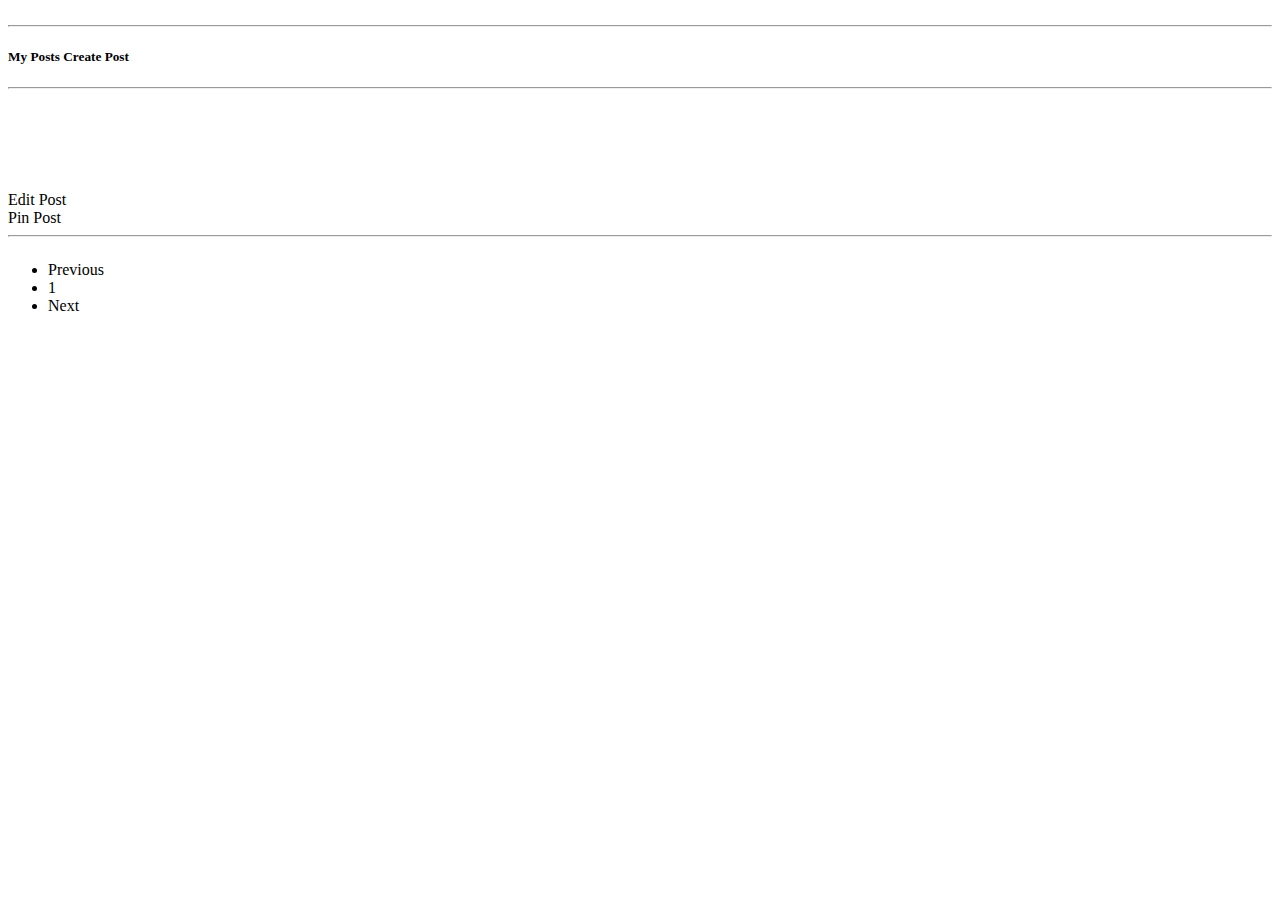
==== src/main/webapp/WEB-INF/views/profile/index.html @ 82616f4f "profile controller added and pin post implemented" ====
<!Doctype html>
<html class="no-js" lang=""
      xmlns:layout="http://www.ultraq.net.nz/thymeleaf/layout"
      xmlns:sec="http://www.w3.org/1999/xhtml"
      xmlns:th="http://www.thymeleaf.org"
      layout:decorate="~{layouts/layout :: layout(vCenter='no', currentPage='Post-config')}">
<head>
    <meta charset="utf-8">
    <meta http-equiv="x-ua-compatible" content="ie=edge">
    <title>Profile | Agency App</title>
</head>
<body>
<div class="control-banks"
     layout:fragment="content">

    <div class="jumbotron p-4 p-md-5 text-white rounded bg-light">

        <h4 th:text="${profile.fullName}"></h4>
        <h6 class="font-italic" th:text="${profile.email}"></h6>

        <hr>

        <div class="col-md-6 px-0">
            <h2 class="font-italic" th:text="${profile.pinStatus}"></h2>
        </div>
    </div>

    <div class="card mt-md-5 mt-3 mb-4 box-shadow-1">
        <div class="card-body">
            <h5 class="mb-4">My Posts
                <a sec:authorize="isAuthenticated()"
                   th:href="@{post/create}"
                   class="btn main-btn float-right">Create Post</a>
            </h5>
            <hr>
            <div class="table-responsive">
                <table class="table table-bordered basic-table Post-config-table">

                    <tr th:each="Post,index:${posts}">
                        <div class="blog-post">

                            <div class="container">
                                <div class="row">
                                    <div class="col-xs-4">
                                        <img th:src="@{/static/img/status.png}">
                                    </div>
                                    <div class="col-xs-2" style="width:5px">
                                    </div>
                                    <div class="col-xs-4">
                                        <h4 class="blog-post-title" th:text="${Post.status}"></h4>
                                    </div>
                                </div>
                            </div>

                            <a class="blog-post-meta" th:text="${Post.postAt}"></a>
                            <div class="container">
                                <div class="row">
                                    <div class="col-xs-4">
                                        <img th:src="@{/static/img/user.png}">
                                    </div>
                                    <div class="col-xs-2" style="width:5px">
                                    </div>
                                    <div class="col-xs-4">
                                        <a class="blog-post-title" th:text="${Post.postBy}"></a>
                                    </div>
                                </div>
                            </div>


                            <div class="container">
                                <div class="row">
                                    <div class="col-xs-4">
                                        <img th:src="@{/static/img/location.png}">
                                    </div>
                                    <div class="col-xs-2" style="width:5px">
                                    </div>
                                    <div class="col-xs-4">
                                        <a class="blog-post-title" th:text="${Post.location}"></a>
                                    </div>
                                </div>
                            </div>

                            <div class="container">
                                <div class="row">
                                    <div class="col-xs-4">
                                        <img th:src="@{/static/img/privacy.png}">
                                    </div>
                                    <div class="col-xs-2" style="width:5px">
                                    </div>
                                    <div class="col-xs-4">
                                        <a class="blog-post-title" th:text="${Post.privacyType}"></a>
                                    </div>
                                </div>
                            </div>

                            <div class="container">
                                <div class="row">
                                    <div class="col-xs-4">
                                        <a th:href="@{'post/edit/' + ${Post.id}}"
                                            class="btn btn-primary btn-sm float-right">Edit Post</a>
                                    </div>
                                    <div class="col-xs-2" style="width:5px">
                                    </div>
                                    <div class="col-xs-4" th:if="${Post.id} != ${profile.pinPostId}">
                                        <a th:href="@{'profile/pin/' + ${Post.id}}"
                                            class="btn btn-secondary btn-sm float-right">Pin Post</a>
                                    </div>
                                </div>
                            </div>

                            <hr>
                        </div>
                    </tr>
                    </tbody>
                </table>
            </div>

            <div class="col-12 pt-3 pr-0" th:if="${posts.totalElements > posts.pageable.pageSize}">
                <nav>
                    <ul class="pagination justify-content-end">
                        <li class="page-item "
                            th:classappend="(${posts.pageable.pageNumber <= 0})? 'disabled' : ''">
                            <a class="page-link"
                               th:href="@{${T(com.bkash.multibank.constant.RouteMappings).Post_CONFIGURATION_URL.toString() + '?page='} + ${posts.pageable.pageNumber - 1} + ${'&size=' + posts.pageable.pageSize}}"
                               tabindex="-1" aria-disabled="true">Previous</a>
                        </li>
                        <li class="page-item "
                            th:each="i:${#numbers.sequence(0, posts.totalPages - 1)}"
                            th:classappend="(${i == posts.pageable.pageNumber})? 'active' : ''">
                            <a class="page-link"
                               th:href="@{${T(com.bkash.multibank.constant.RouteMappings).Post_CONFIGURATION_URL.toString() + '?page='} + ${i} + ${'&size=' + posts.pageable.pageSize}}"
                               th:text="${i + 1}">1</a>
                        </li>
                        <li class="page-item"
                            th:classappend="(${posts.pageable.pageNumber >= posts.totalPages - 1})? 'disabled' : ''">
                            <a class="page-link"
                               th:href="@{${T(com.bkash.multibank.constant.RouteMappings).Post_CONFIGURATION_URL.toString() + '?page='} + ${posts.pageable.pageNumber + 1} + ${'&size=' + posts.pageable.pageSize}}"
                            >Next</a>
                        </li>
                    </ul>
                </nav>
            </div>
        </div>
    </div>

</div>
</body>
</html>
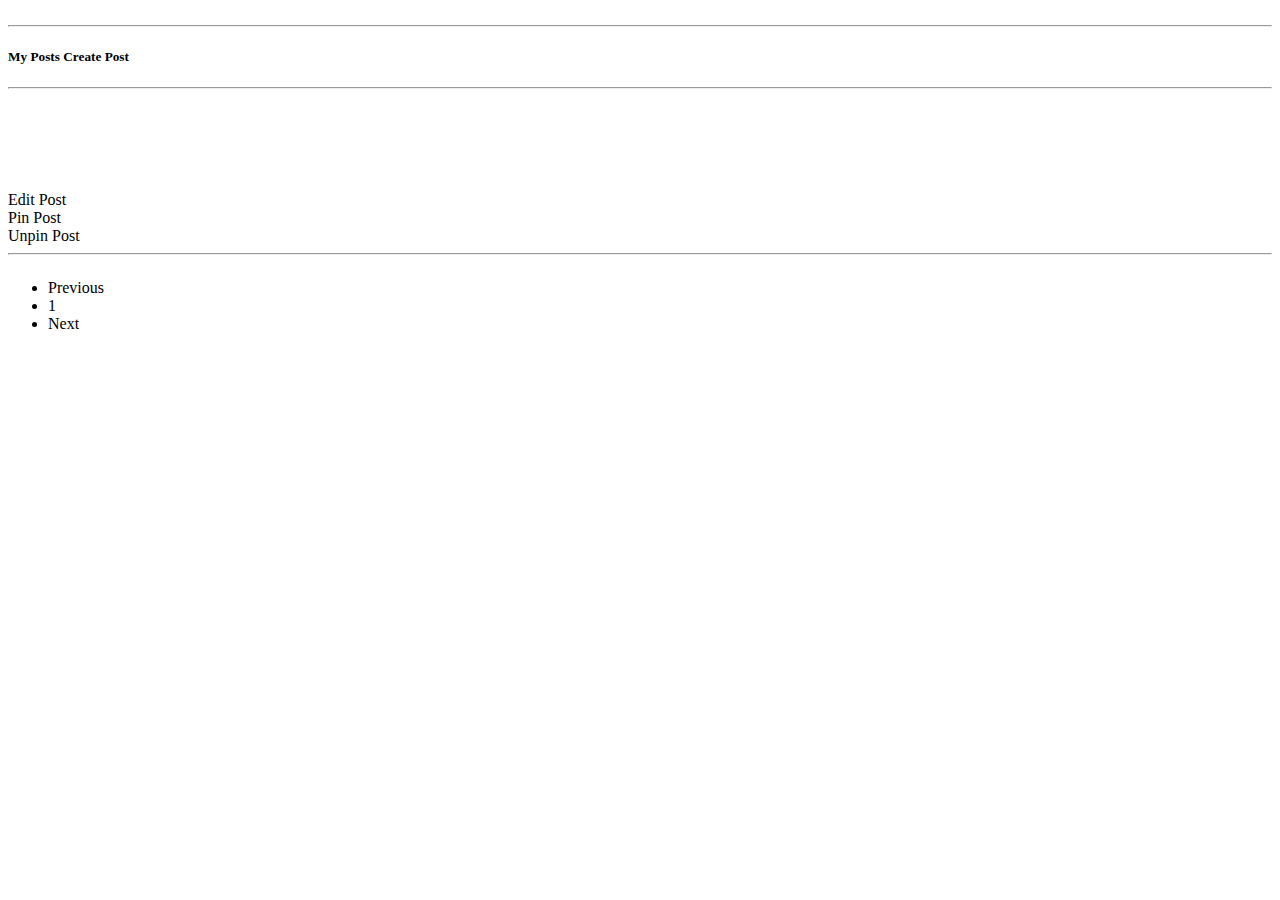
==== commit 1757acee: "unpin post feature added" ====
--- a/src/main/webapp/WEB-INF/views/profile/index.html
+++ b/src/main/webapp/WEB-INF/views/profile/index.html
@@ -3,7 +3,7 @@
       xmlns:layout="http://www.ultraq.net.nz/thymeleaf/layout"
       xmlns:sec="http://www.w3.org/1999/xhtml"
       xmlns:th="http://www.thymeleaf.org"
-      layout:decorate="~{layouts/layout :: layout(vCenter='no', currentPage='Post-config')}">
+      layout:decorate="~{layouts/layout :: layout(vCenter='no', currentPage='profile')}">
 <head>
     <meta charset="utf-8">
     <meta http-equiv="x-ua-compatible" content="ie=edge">
@@ -105,6 +105,12 @@
                                         <a th:href="@{'profile/pin/' + ${Post.id}}"
                                             class="btn btn-secondary btn-sm float-right">Pin Post</a>
                                     </div>
+
+                                    <div class="col-xs-4" th:if="${Post.id} == ${profile.pinPostId}">
+                                        <a th:href="@{profile/unpin/}"
+                                           class="btn btn-secondary btn-sm float-right">Unpin Post</a>
+                                    </div>
+
                                 </div>
                             </div>
 
@@ -121,20 +127,20 @@
                         <li class="page-item "
                             th:classappend="(${posts.pageable.pageNumber <= 0})? 'disabled' : ''">
                             <a class="page-link"
-                               th:href="@{${T(com.bkash.multibank.constant.RouteMappings).Post_CONFIGURATION_URL.toString() + '?page='} + ${posts.pageable.pageNumber - 1} + ${'&size=' + posts.pageable.pageSize}}"
+                               th:href="@{${ 'profile' + '?page='} + ${posts.pageable.pageNumber - 1} + ${'&size=' + posts.pageable.pageSize}}"
                                tabindex="-1" aria-disabled="true">Previous</a>
                         </li>
                         <li class="page-item "
                             th:each="i:${#numbers.sequence(0, posts.totalPages - 1)}"
                             th:classappend="(${i == posts.pageable.pageNumber})? 'active' : ''">
                             <a class="page-link"
-                               th:href="@{${T(com.bkash.multibank.constant.RouteMappings).Post_CONFIGURATION_URL.toString() + '?page='} + ${i} + ${'&size=' + posts.pageable.pageSize}}"
+                               th:href="@{${'profile' + '?page='} + ${i} + ${'&size=' + posts.pageable.pageSize}}"
                                th:text="${i + 1}">1</a>
                         </li>
                         <li class="page-item"
                             th:classappend="(${posts.pageable.pageNumber >= posts.totalPages - 1})? 'disabled' : ''">
                             <a class="page-link"
-                               th:href="@{${T(com.bkash.multibank.constant.RouteMappings).Post_CONFIGURATION_URL.toString() + '?page='} + ${posts.pageable.pageNumber + 1} + ${'&size=' + posts.pageable.pageSize}}"
+                               th:href="@{${'profile' + '?page='} + ${posts.pageable.pageNumber + 1} + ${'&size=' + posts.pageable.pageSize}}"
                             >Next</a>
                         </li>
                     </ul>
